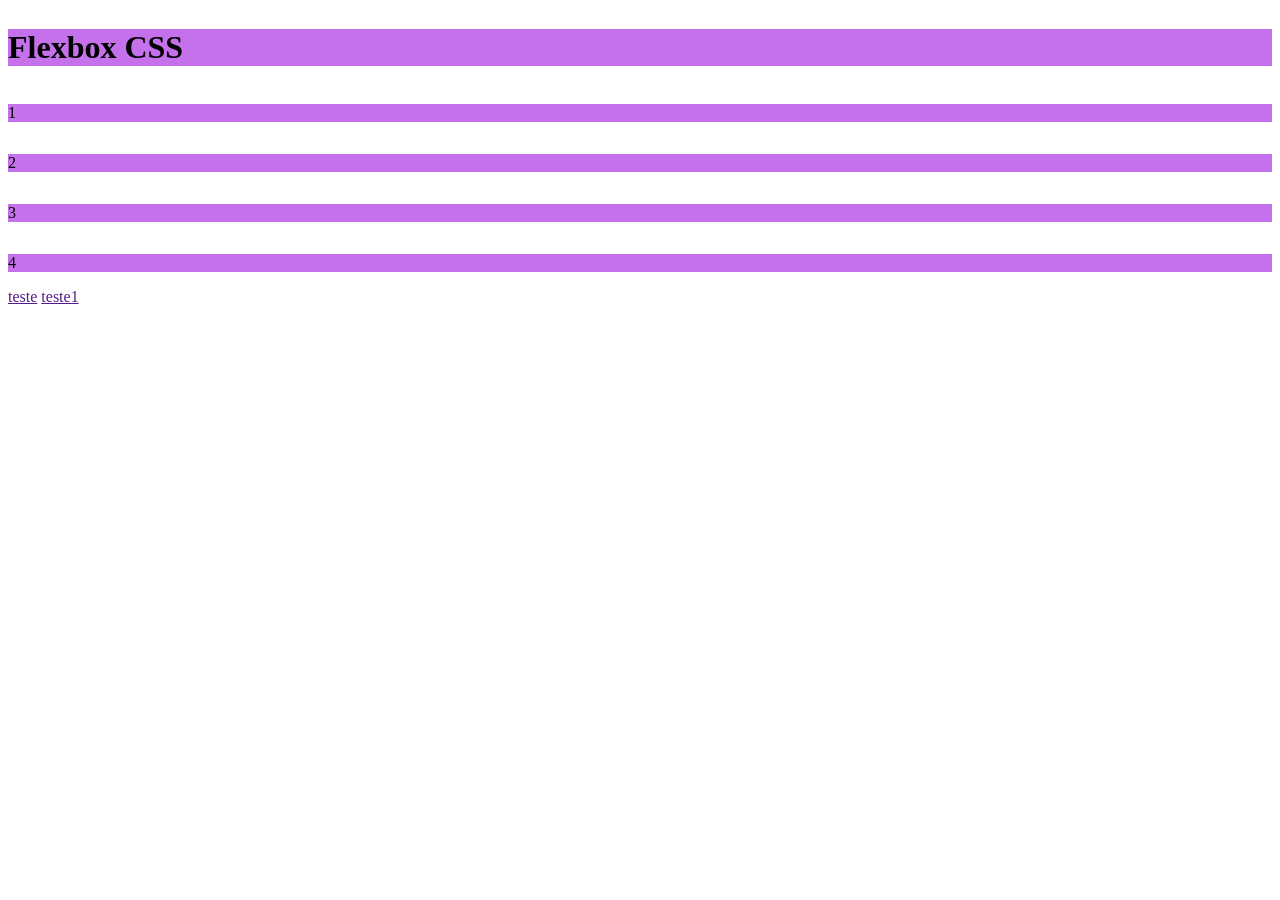
==== Flexbox CSS/exemplopratico.HTML @ 53ec775d "SRFH" ====
<!DOCTYPE html>
<html lang="pt-br">
<head>
    <meta charset="UTF-8">
    <meta name="viewport" content="width=device-width, initial-scale=1.0">
    <title>Utilização de Flexbox</title>
    <link rel="stylesheet" href="exemplopratico.css">
</head>
<body>
    <header class="header">
<h1>Flexbox CSS</h1>
<P>1</P>
<P>2</P>
<P>3</P>
<P>4</P>
</header>

    <nav class="nav">
<a href="">teste</a>
<a href="">teste1</a>
    </nav>

    <main>

    </main>

    <footer>

    </footer>

</body>
</html>
---- Flexbox CSS/exemplopratico.css ----
{
margin: 0;
padding: 0;

}

h1 {
    background-color: rgb(196, 113, 235);
    color: rgb(0, 0, 0);
}

p {
    background-color: rgb(196, 113, 235);
    color: rgb(0, 0, 0);
}

.header {
    display: flex;
    flex-direction: column;
    justify-content: flex-end;
}
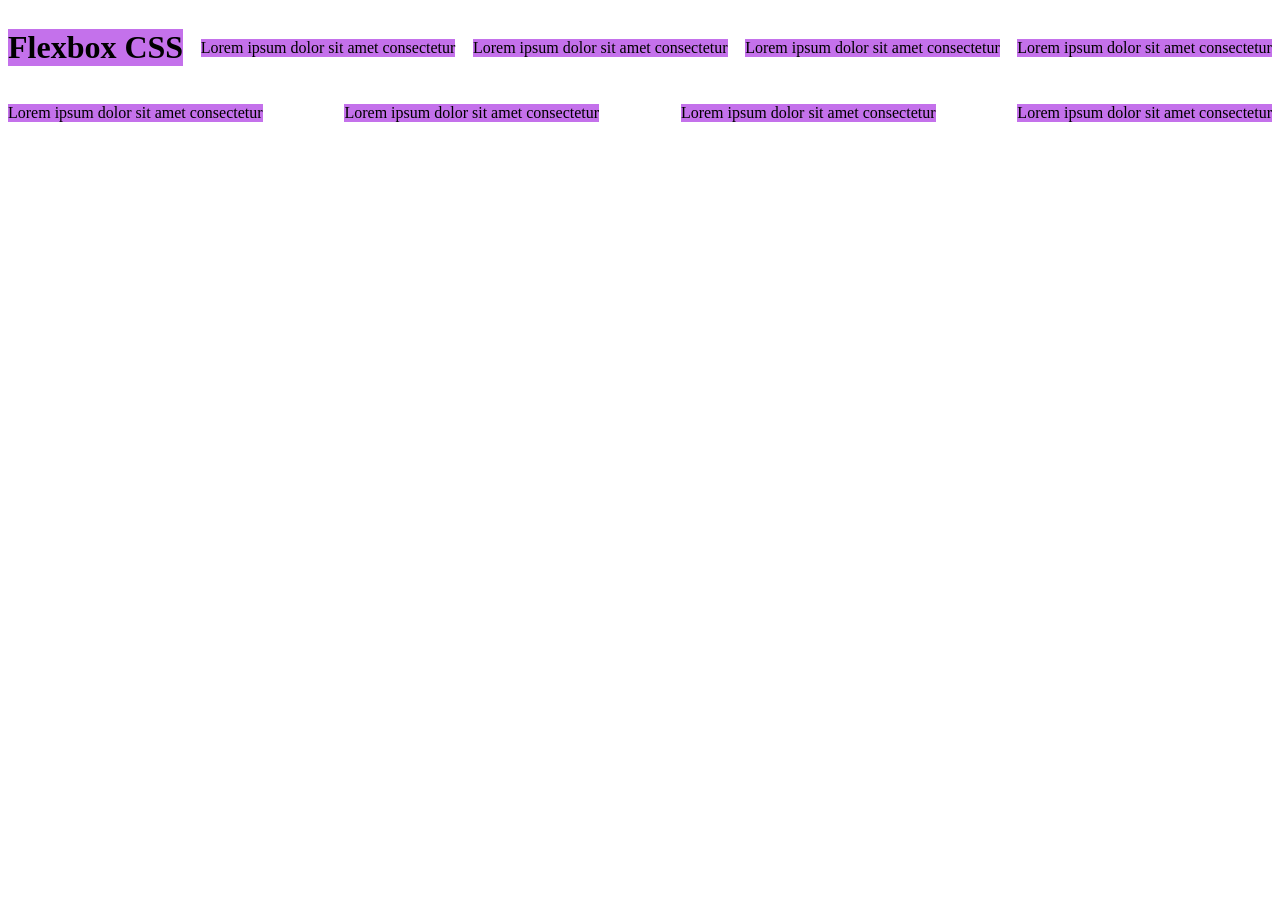
==== commit e41518cd: "commit" ====
--- a/Flexbox CSS/exemplopratico.HTML
+++ b/Flexbox CSS/exemplopratico.HTML
@@ -9,19 +9,18 @@
 <body>
     <header class="header">
 <h1>Flexbox CSS</h1>
-<P>1</P>
-<P>2</P>
-<P>3</P>
-<P>4</P>
+<P>Lorem ipsum dolor sit amet consectetur</P>
+<P>Lorem ipsum dolor sit amet consectetur</P>
+<P>Lorem ipsum dolor sit amet consectetur</P>
+<P>Lorem ipsum dolor sit amet consectetur</P>
 </header>
 
-    <nav class="nav">
-<a href="">teste</a>
-<a href="">teste1</a>
-    </nav>
 
-    <main>
-
+    <main class="header">
+<P>Lorem ipsum dolor sit amet consectetur</P>
+<P>Lorem ipsum dolor sit amet consectetur</P>
+<P>Lorem ipsum dolor sit amet consectetur</P>
+<P>Lorem ipsum dolor sit amet consectetur</P>
     </main>
 
     <footer>
--- a/Flexbox CSS/exemplopratico.css
+++ b/Flexbox CSS/exemplopratico.css
@@ -16,6 +16,8 @@
 
 .header {
     display: flex;
-    flex-direction: column;
-    justify-content: flex-end;
+    flex-direction: row;
+    justify-content: space-between;
+    align-items: center;
+    
 }
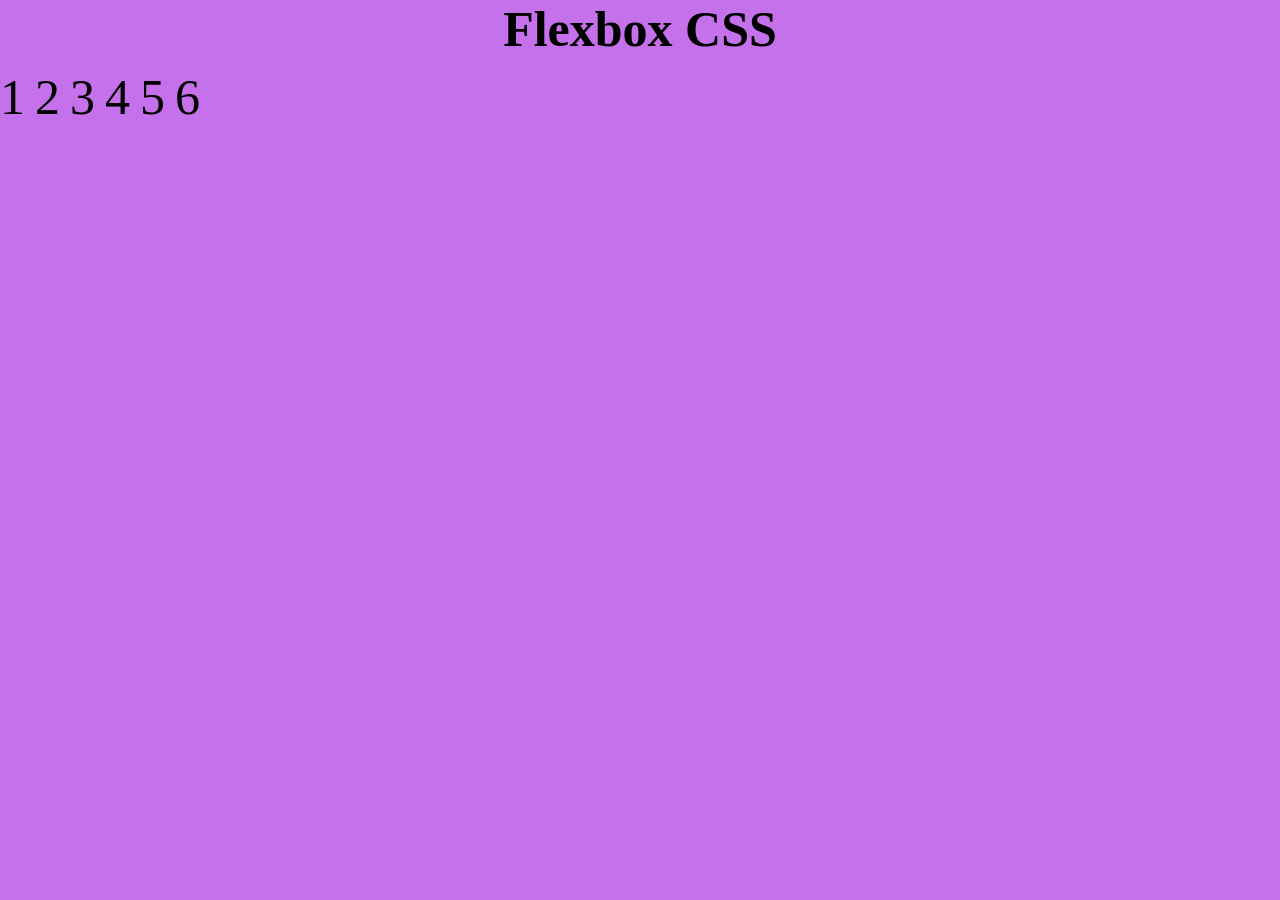
==== commit d4903af6: "commit" ====
--- a/Flexbox CSS/exemplopratico.HTML
+++ b/Flexbox CSS/exemplopratico.HTML
@@ -7,25 +7,24 @@
     <link rel="stylesheet" href="exemplopratico.css">
 </head>
 <body>
+    <h1>Flexbox CSS</h1>
     <header class="header">
-<h1>Flexbox CSS</h1>
-<P>Lorem ipsum dolor sit amet consectetur</P>
-<P>Lorem ipsum dolor sit amet consectetur</P>
-<P>Lorem ipsum dolor sit amet consectetur</P>
-<P>Lorem ipsum dolor sit amet consectetur</P>
+<P>1</P>
+<P>2</P>
+<P>3</P>
+<P>4</P>
+<p class="teste">5</p>
+<p class="teste">6</p>
 </header>
 
 
-    <main class="header">
-<P>Lorem ipsum dolor sit amet consectetur</P>
-<P>Lorem ipsum dolor sit amet consectetur</P>
-<P>Lorem ipsum dolor sit amet consectetur</P>
-<P>Lorem ipsum dolor sit amet consectetur</P>
-    </main>
+<main>
 
-    <footer>
+</main>
 
-    </footer>
+<footer>
+
+</footer>
 
 </body>
 </html>
--- a/Flexbox CSS/exemplopratico.css
+++ b/Flexbox CSS/exemplopratico.css
@@ -1,23 +1,36 @@
-{
+*{
 margin: 0;
 padding: 0;
+background-color: rgb(196, 113, 235);
 
 }
 
 h1 {
     background-color: rgb(196, 113, 235);
-    color: rgb(0, 0, 0);
+    color: #000000;
+    font-size: 50px;
+    text-align: center;
+    margin-bottom: 10px;
 }
 
 p {
     background-color: rgb(196, 113, 235);
     color: rgb(0, 0, 0);
+
+    text-align: center;
+    font-size: 50px;
+    display: flex;
+    justify-content: center;
+    align-items: center;
 }
 
 .header {
     display: flex;
     flex-direction: row;
-    justify-content: space-between;
+    justify-content: flex-start;
     align-items: center;
-    
+    flex-wrap: wrap;
+    gap: 10px;
+    align-content: space-between;
+    height: 500px;
 }
